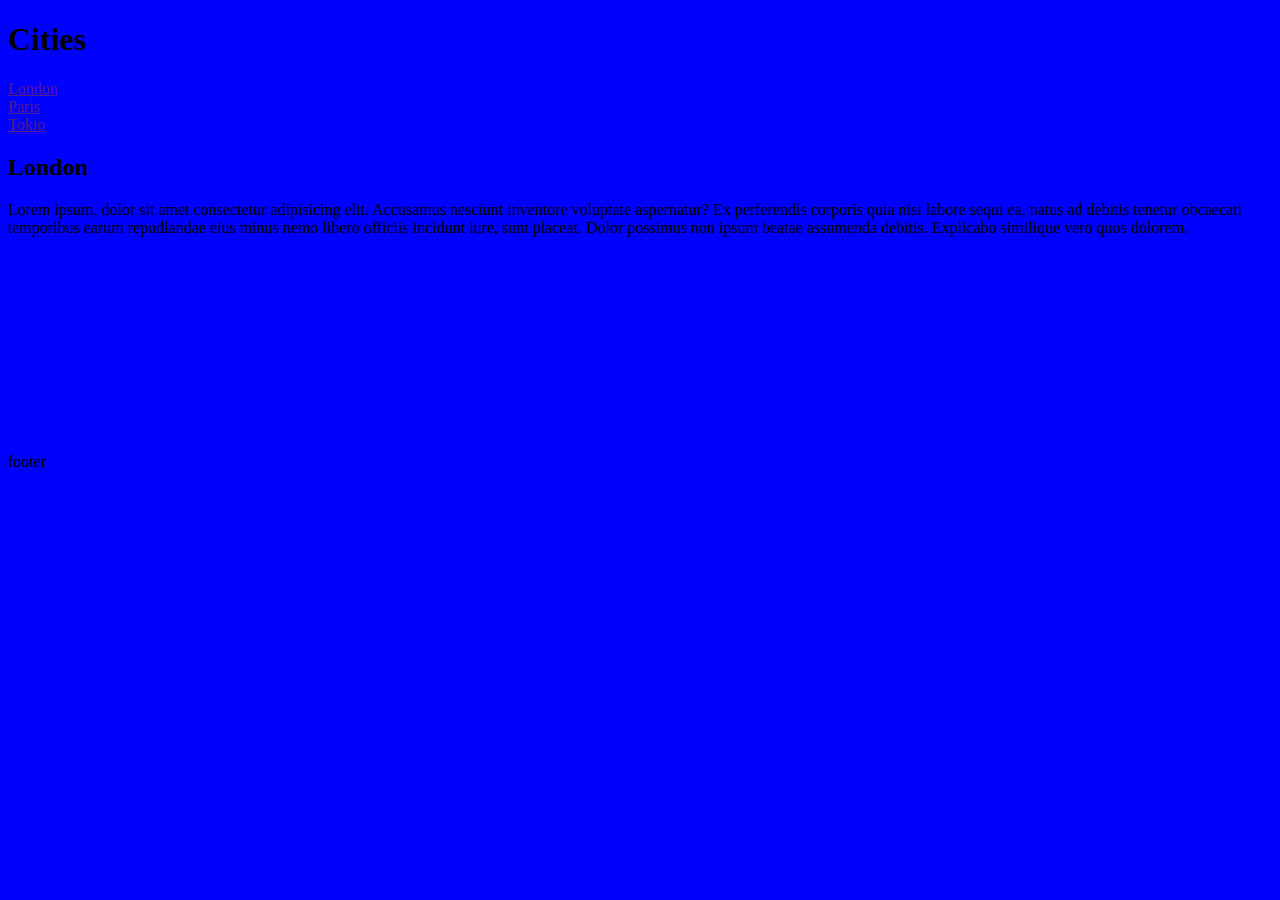
==== Practica1PaginaWebCompleta/HTML/index.html @ 5d109ed3 "SeconfiguraYSeenlasoHTML-CSS" ====
<!DOCTYPE html>
<html lang="en">
<head>
    <meta charset="UTF-8">
    <meta http-equiv="X-UA-Compatible" content="IE=edge">
    <meta name="viewport" content="width=device-width, initial-scale=1.0">
    <link rel="stylesheet" href="./../CSS/index.css">
    <title>Mi primera pagina web</title>
</head>
<body>
    <header>
        <h1>Cities</h1>
    </header>

    <div>
        <aside>
            <a href="">London</a>
            <br>
            <a href="">Paris</a>
            <br>
            <a href="">Tokio</a>
            <br>
        </aside>
        <section>
            <h2>London</h2>
            <p>
                Lorem ipsum, dolor sit amet consectetur adipisicing elit. Accusamus nesciunt inventore voluptate aspernatur? Ex perferendis corporis quia nisi labore sequi ea, natus ad debitis tenetur obcaecati temporibus earum repudiandae eius minus nemo libero officiis incidunt iure, sunt placeat. Dolor possimus non ipsum beatae assumenda debitis. Explicabo similique vero quos dolorem.
            </p>
        </section>
        <iframe width="320" height="180" src="https://www.youtube.com/embed/E5cBT2xOYkU" frameborder="0" allow="accelerometer; autoplay; clipboard-write; encrypted-media; gyroscope; picture-in-picture" allowfullscreen></iframe>
    </div>
    <footer>
        <p>footer</p>
    </footer>
</body>
</html>
---- Practica1PaginaWebCompleta/CSS/index.css ----
*{
     background-color: blue;
}
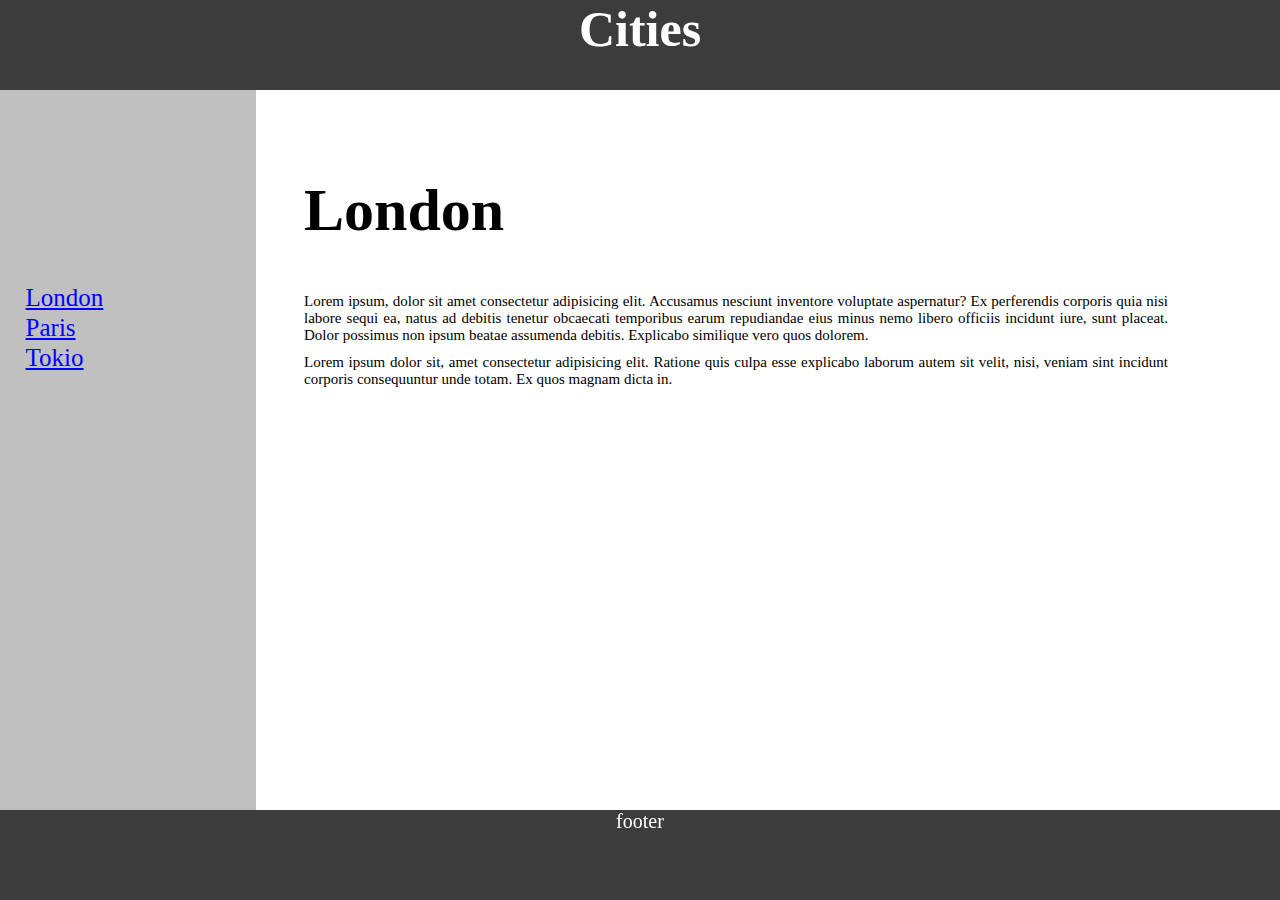
==== commit fcb4cb82: "London" ====
--- a/Practica1PaginaWebCompleta/HTML/index.html
+++ b/Practica1PaginaWebCompleta/HTML/index.html
@@ -1,5 +1,6 @@
 <!DOCTYPE html>
 <html lang="en">
+
 <head>
     <meta charset="UTF-8">
     <meta http-equiv="X-UA-Compatible" content="IE=edge">
@@ -7,30 +8,42 @@
     <link rel="stylesheet" href="./../CSS/index.css">
     <title>Mi primera pagina web</title>
 </head>
+
 <body>
     <header>
         <h1>Cities</h1>
     </header>
 
-    <div>
+    <div class="container">
+
         <aside>
-            <a href="">London</a>
-            <br>
-            <a href="">Paris</a>
-            <br>
-            <a href="">Tokio</a>
-            <br>
+            <div class="contenedorLinks">
+                <a href="">London</a>
+                <a href="">Paris</a>
+                <a href="">Tokio</a>
+            </div>
+
         </aside>
         <section>
-            <h2>London</h2>
-            <p>
-                Lorem ipsum, dolor sit amet consectetur adipisicing elit. Accusamus nesciunt inventore voluptate aspernatur? Ex perferendis corporis quia nisi labore sequi ea, natus ad debitis tenetur obcaecati temporibus earum repudiandae eius minus nemo libero officiis incidunt iure, sunt placeat. Dolor possimus non ipsum beatae assumenda debitis. Explicabo similique vero quos dolorem.
+            <h3>London</h3>
+            <p class="TextoPrincipal">
+                Lorem ipsum, dolor sit amet consectetur adipisicing elit. Accusamus nesciunt inventore voluptate
+                aspernatur? Ex perferendis corporis quia nisi labore sequi ea, natus ad debitis tenetur obcaecati
+                temporibus earum repudiandae eius minus nemo libero officiis incidunt iure, sunt placeat. Dolor possimus
+                non ipsum beatae assumenda debitis. Explicabo similique vero quos dolorem.
             </p>
+            <p class="TextoPrincipal">
+                Lorem ipsum dolor sit, amet consectetur adipisicing elit. Ratione quis culpa esse explicabo laborum autem sit velit, nisi, veniam sint incidunt corporis consequuntur unde totam. Ex quos magnam dicta in.
+            </p>
+            <iframe width="320" height="180" src="https://www.youtube.com/embed/E5cBT2xOYkU" frameborder="0"
+            allow="accelerometer; autoplay; clipboard-write; encrypted-media; gyroscope; picture-in-picture"
+            allowfullscreen></iframe>
         </section>
-        <iframe width="320" height="180" src="https://www.youtube.com/embed/E5cBT2xOYkU" frameborder="0" allow="accelerometer; autoplay; clipboard-write; encrypted-media; gyroscope; picture-in-picture" allowfullscreen></iframe>
+       
     </div>
     <footer>
         <p>footer</p>
     </footer>
 </body>
+
 </html>--- a/Practica1PaginaWebCompleta/CSS/index.css
+++ b/Practica1PaginaWebCompleta/CSS/index.css
@@ -1,3 +1,81 @@
-*{
-     background-color: blue;
+* {
+    margin: 0;
+    box-sizing: border-box;
+}
+
+header {
+    background: rgb(61, 60, 60);
+    height: 10vh;
+}
+
+h1 {
+    text-align: center;
+    color: white;
+    font-size: 50px;
+}
+
+.container {
+    height: 80vh;
+    background: white;
+}
+
+aside {
+    height: 100%;
+    background: silver;
+    width: 20%;
+    padding-top: 15%;
+    float: left;
+}
+
+/* Se afectaran a todos los elementos llamados contenedorLinks que existen dentro de aside*/
+
+aside>.contenedorLinks {
+    height: 20%;
+    width: 80%;
+    margin: auto;
+}
+
+.contenedorLinks>a {
+    display: block;
+    font-size: 25px;
+    color: blue;
+    margin: 2px 0px;
+}
+
+section {
+    width: 75%;
+    float: left;
+    height: 100%;
+    padding-top: 3%;
+    background: white;
+}
+
+h3 {
+    font-size: 60px;
+    width: 90%;
+    margin: 5% auto;
+}
+
+.TextoPrincipal {
+    font-size: 15px;
+    width: 90%;
+    margin: 10px auto;
+    text-align: justify;
+}
+
+iframe {
+    display: block;
+    margin: auto;
+}
+
+footer {
+    height: 10vh;
+    background: rgb(61, 60, 60);
+}
+
+footer>p {
+    
+    color: white;
+    font-size: 20px;
+    text-align: center;
 }